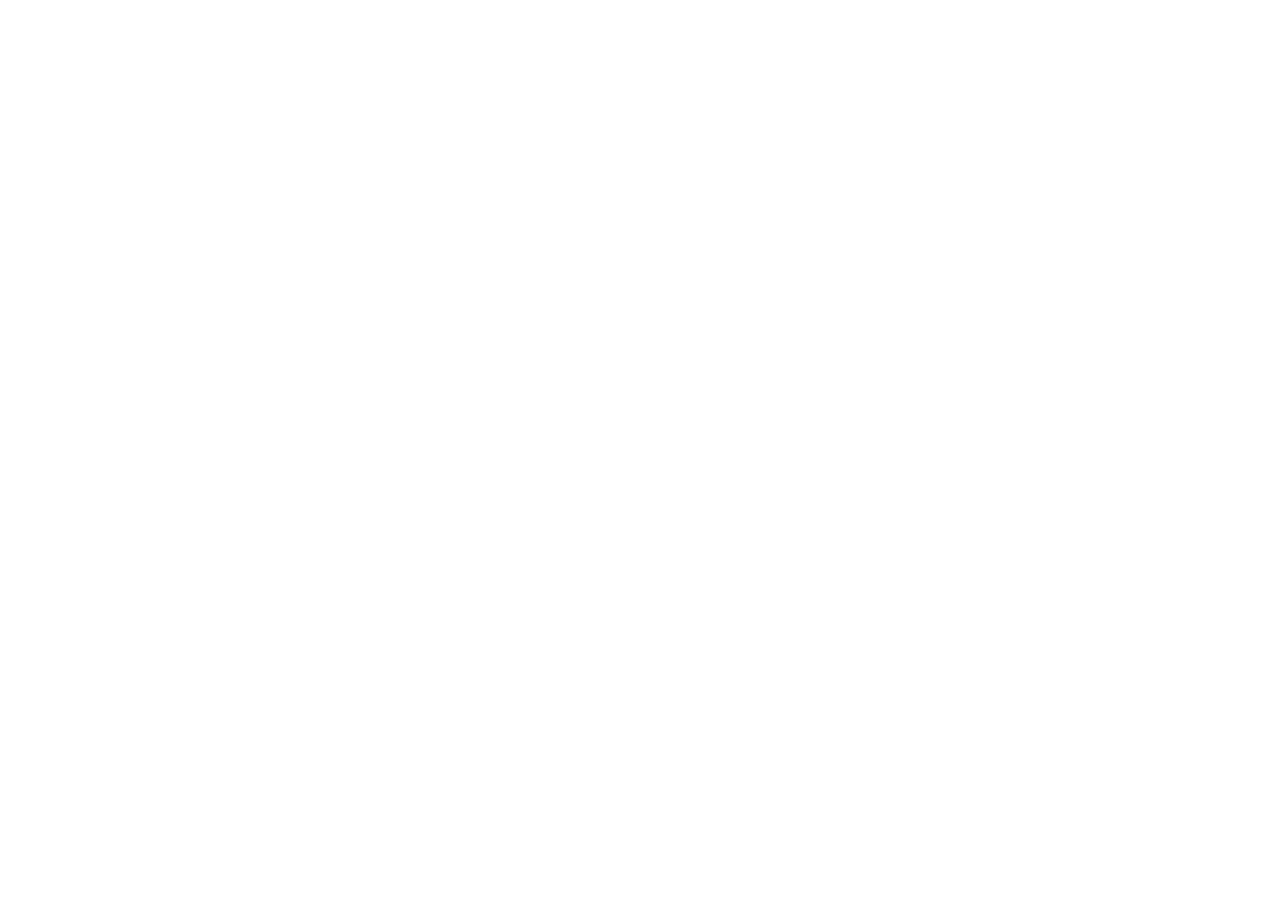
==== index.html @ 1a64ba7e "hii" ====
<!DOCTYPE html>
<html lang="en">
<head>
    <meta charset="UTF-8">
    <meta name="viewport" content="width=device-width, initial-scale=1.0">
    <title>Day 11 js </title>
    <!-- link css -->
     <link rel="stylesheet" href="./style1.css">
</head>
<body>
    
    <img src="../img/image.png" alt="">
    
    <!-- <button onclick="">Click</button> -->

    <script src="./script.js"></script>
</body>
</html>
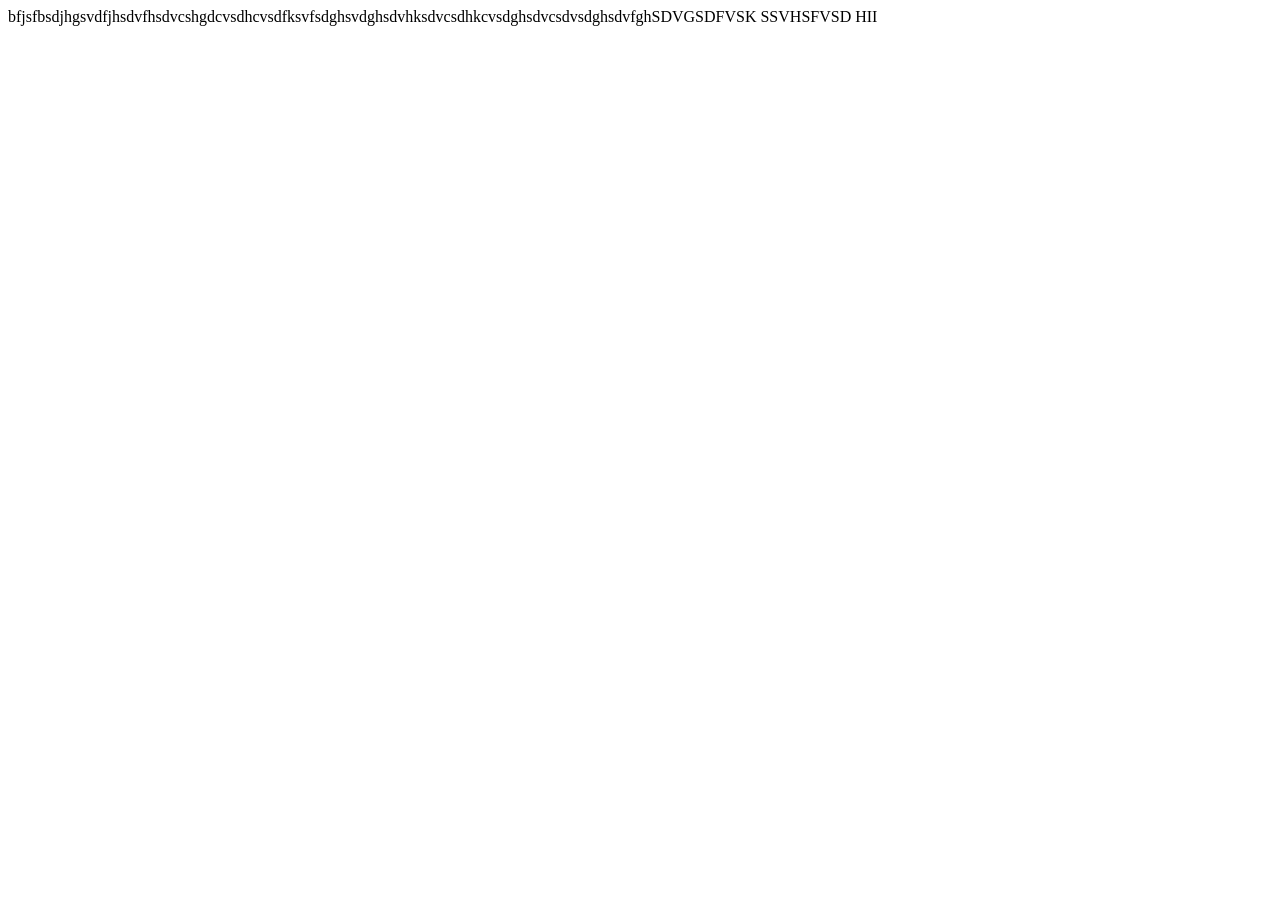
==== commit 8099f97a: "Clean up index.html by removing extraneous content Removed unnecessary text and comments from index." ====
--- a/index.html
+++ b/index.html
@@ -8,6 +8,9 @@
      <link rel="stylesheet" href="./style1.css">
 </head>
 <body>
+    bfjsfbsdjhgsvdfjhsdvfhsdvcshgdcvsdhcvsdfksvfsdghsvdghsdvhksdvcsdhkcvsdghsdvcsdvsdghsdvfghSDVGSDFVSK
+    SSVHSFVSD
+    HII 
     
     <img src="../img/image.png" alt="">
     
@@ -15,4 +18,4 @@
 
     <script src="./script.js"></script>
 </body>
-</html>+</html>
